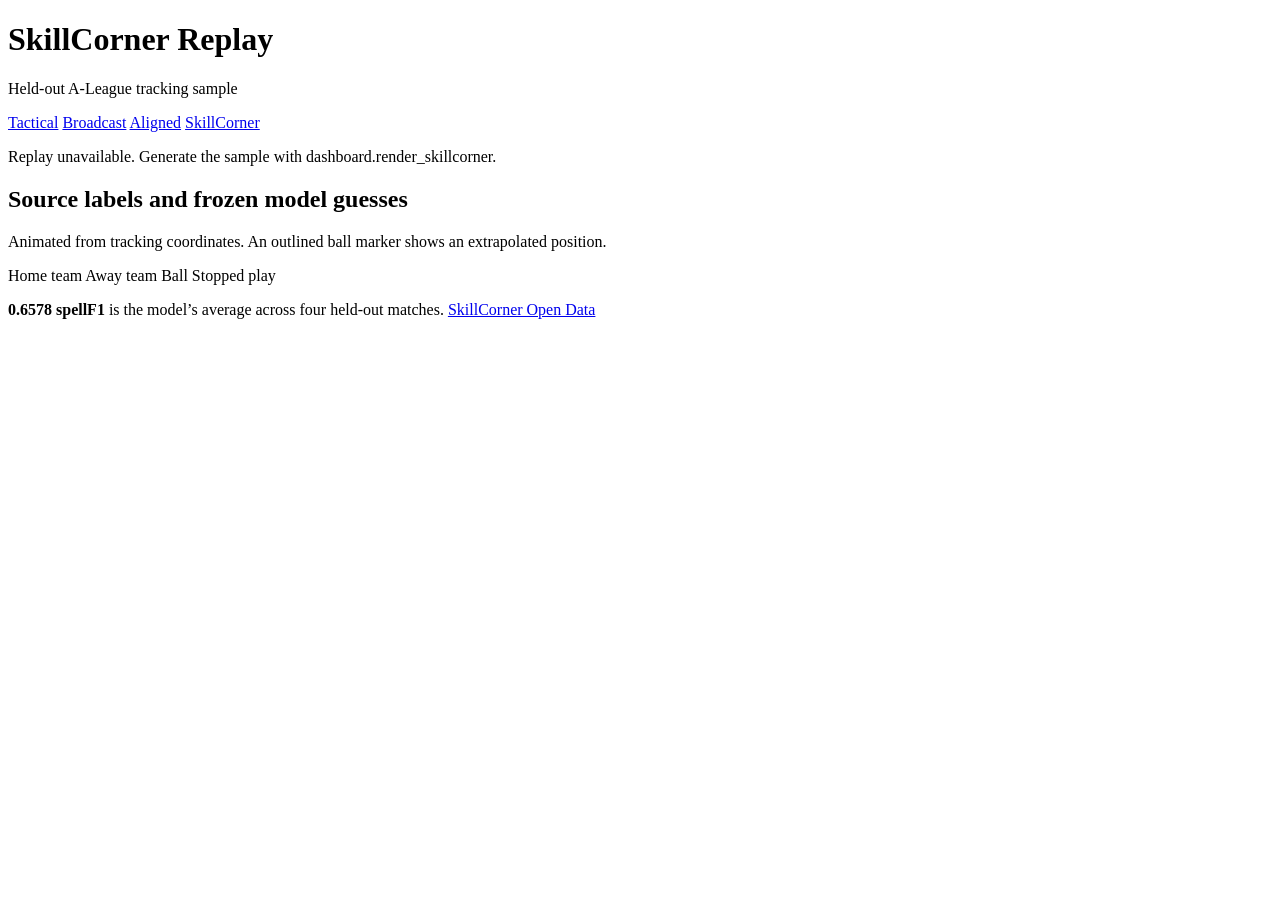
==== dashboard/skillcorner.html @ c953bf5a "feat(possession): compare boosters and show SkillCorner replay Changes: - Benchmark LightGBM, XGBoos" ====
<!doctype html>
<html lang="en">
<head>
  <meta charset="utf-8">
  <meta name="viewport" content="width=device-width, initial-scale=1">
  <title>SkillCorner Replay · MoreThanADonut</title>
  <link rel="icon" href="data:,">
  <link rel="stylesheet" href="/style.css">
</head>
<body>
  <header class="top">
    <h1>SkillCorner Replay</h1>
    <p>Held-out A-League tracking sample</p>
    <nav class="feeds" aria-label="Match views">
      <a href="/">Tactical</a>
      <a href="/broadcast">Broadcast</a>
      <a href="/aligned">Aligned</a>
      <a href="/skillcorner" aria-current="page">SkillCorner</a>
    </nav>
  </header>
  <main>
    <section class="monitor sample" aria-label="SkillCorner tracking replay">
      <div class="stage">
        <video id="replay" controls playsinline preload="metadata" aria-label="Animated A-League tracking"></video>
        <p class="transport" id="replay-error" role="status" hidden>
          Replay unavailable. Generate the sample with dashboard.render_skillcorner.
        </p>
      </div>
      <div class="sample-caption">
        <h2>Source labels and frozen model guesses</h2>
        <p>Animated from tracking coordinates. An outlined ball marker shows an extrapolated position.</p>
        <div class="legend" aria-label="Replay colors">
          <span class="home">Home team</span>
          <span class="away">Away team</span>
          <span class="ball">Ball</span>
          <span class="dead">Stopped play</span>
        </div>
        <p><strong>0.6578 spellF1</strong> is the model’s average across four held-out matches.
          <a href="https://github.com/SkillCorner/opendata">SkillCorner Open Data</a></p>
      </div>
    </section>
  </main>
  <script>
    const replay = document.querySelector("#replay");
    replay.addEventListener("error", () => {
      replay.hidden = true;
      document.querySelector("#replay-error").hidden = false;
    });
    replay.src = "/skillcorner.mp4";
  </script>
</body>
</html>
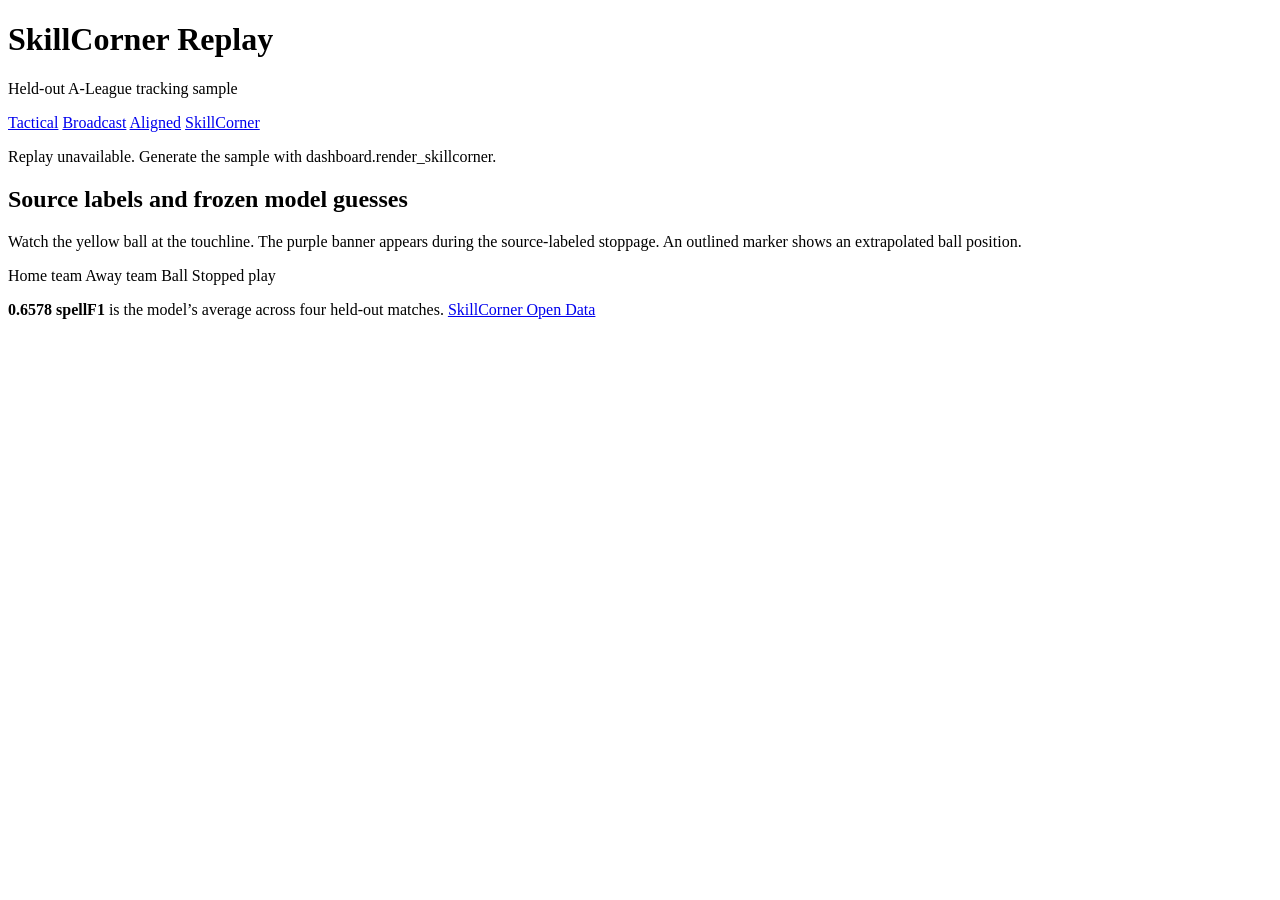
==== commit c3ed6100: "fix(dashboard): show a clearer SkillCorner stoppage Changes: - Default to a Sydney FC–Adelaide Unite" ====
--- a/dashboard/skillcorner.html
+++ b/dashboard/skillcorner.html
@@ -28,7 +28,7 @@
       </div>
       <div class="sample-caption">
         <h2>Source labels and frozen model guesses</h2>
-        <p>Animated from tracking coordinates. An outlined ball marker shows an extrapolated position.</p>
+        <p>Watch the yellow ball at the touchline. The purple banner appears during the source-labeled stoppage. An outlined marker shows an extrapolated ball position.</p>
         <div class="legend" aria-label="Replay colors">
           <span class="home">Home team</span>
           <span class="away">Away team</span>
